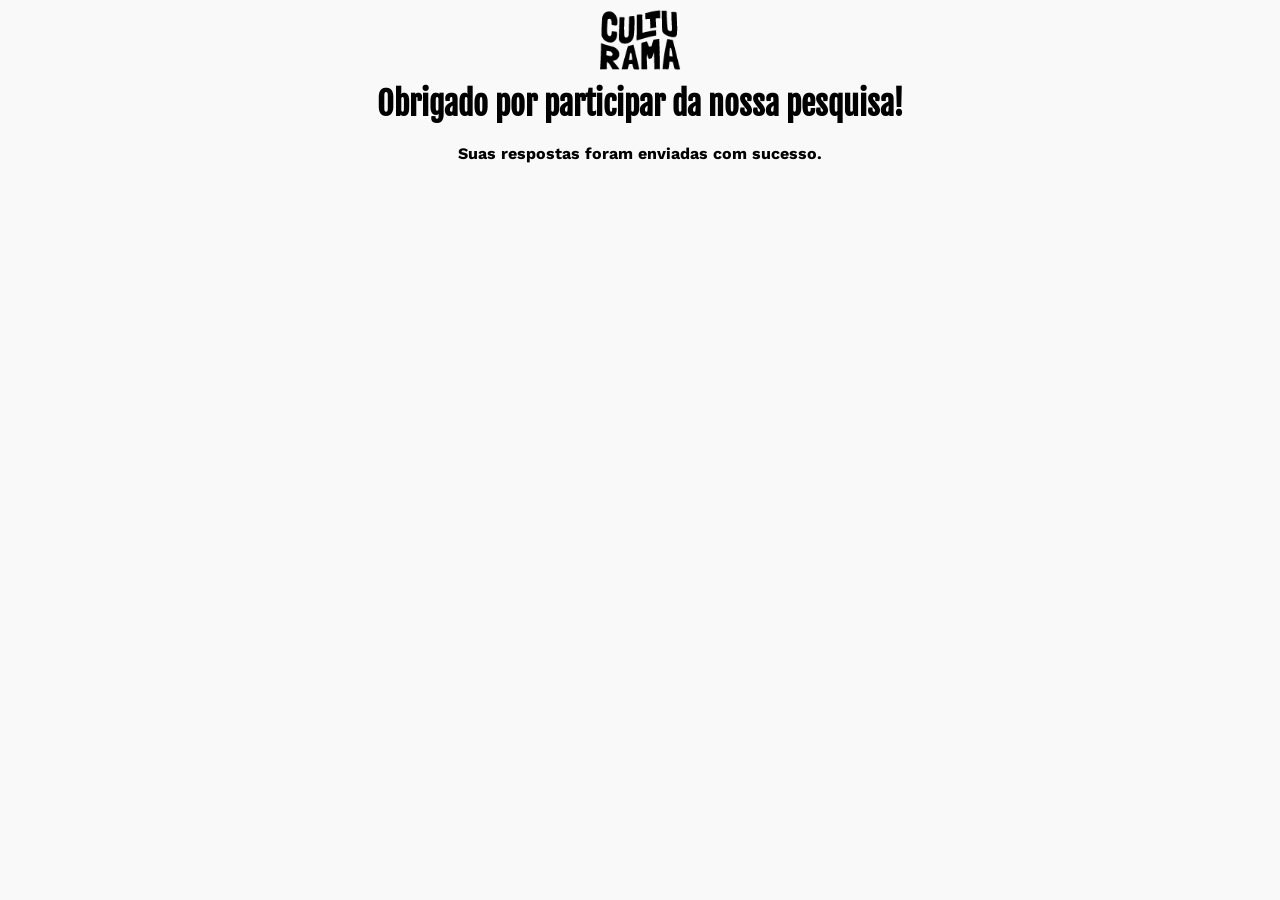
==== pesquisa-culturama/sucesso.html @ 5ab8bf0a "Adds validation to a new HTML page." ====
<!DOCTYPE html>
<html lang="pt-br">
<head>
    <meta charset="UTF-8">
    <meta name="viewport" content="width=device-width, initial-scale=1.0">
    <link rel="icon" href="culturama-favico.png">
    <link rel="stylesheet" href="css/style.css">
    <link rel="preconnect" href="https://fonts.googleapis.com">
    <link rel="preconnect" href="https://fonts.gstatic.com" crossorigin>
    <link href="https://fonts.googleapis.com/css2?family=Fjalla+One&family=Work+Sans&display=swap" rel="stylesheet">
    <title>Pesquisa Culturama</title>
</head>
<body>
    <header>
        <img src="img/logo-culturama.png" alt="Logo da Culturama">
        <h1>Obrigado por participar da nossa pesquisa!</h1>
    </header>
    <main>
        <p>Suas respostas foram enviadas com sucesso.</p>
    </main>
</body>
</html>
---- pesquisa-culturama/css/style.css ----
* {
    margin: 0;
    padding: 0;
    box-sizing: border-box;
}

body {
    background-color: #f9f9f9;
    font-family: 'Work Sans', sans-serif;
}

main {
    width: 100%;
    max-width: 700px;
    margin: 0 auto;
}

header {
    text-align: center;
    margin-bottom: 20px;
}

img {
    width: 100px;
}

h1 {
    font-family: Fjalla One, sans-serif;
}

form {
    background-color: #fff;
    padding: 15px;
    border-radius: 10px;
    margin-bottom: 100px;
}

fieldset {
    padding: 15px;
    border: 1px solid #cccccc;
    border-radius: 5px;
    margin-bottom: 15px;
}

legend {
    font-weight: bold;
    font-size: 18px;
    padding: 0 5px;
}

p {
    font-weight: bold;
    text-align: center;
}

label {
    display: inline-block;
    margin-bottom: 5px;
}

input, 
select, 
textarea {
    width: 100%;
    padding: 10px;
    margin-bottom: 20px;
    border: 1px solid #cccccc;
    border-radius: 5px;
}


textarea {
    min-height: 100px;

}

input[type ="radio"],
input[type ="checkbox"] {
    width: auto;
}

input[type ="color"] {
    width: 40px;
    padding: 0 5px;
}

input:invalid, select:invalid, textarea:invalid {
    border-color: red;
}

input:valid, select:valid, textarea:valid {
    border-color: green;
}

button {
    width: 100px;
    height: 30px;
    margin-right: 10px;
    background-color: #ffffff;
    border: 1px solid #cccccc;
    border-radius: 5px;
    cursor: pointer;
}

button[type ="submit"]:hover {
    background-color: #4CAF50;
    color: white;
    border: none;
}

button[type ="reset"]:hover {
    background-color: red;
    color: white;
    border: none;
}
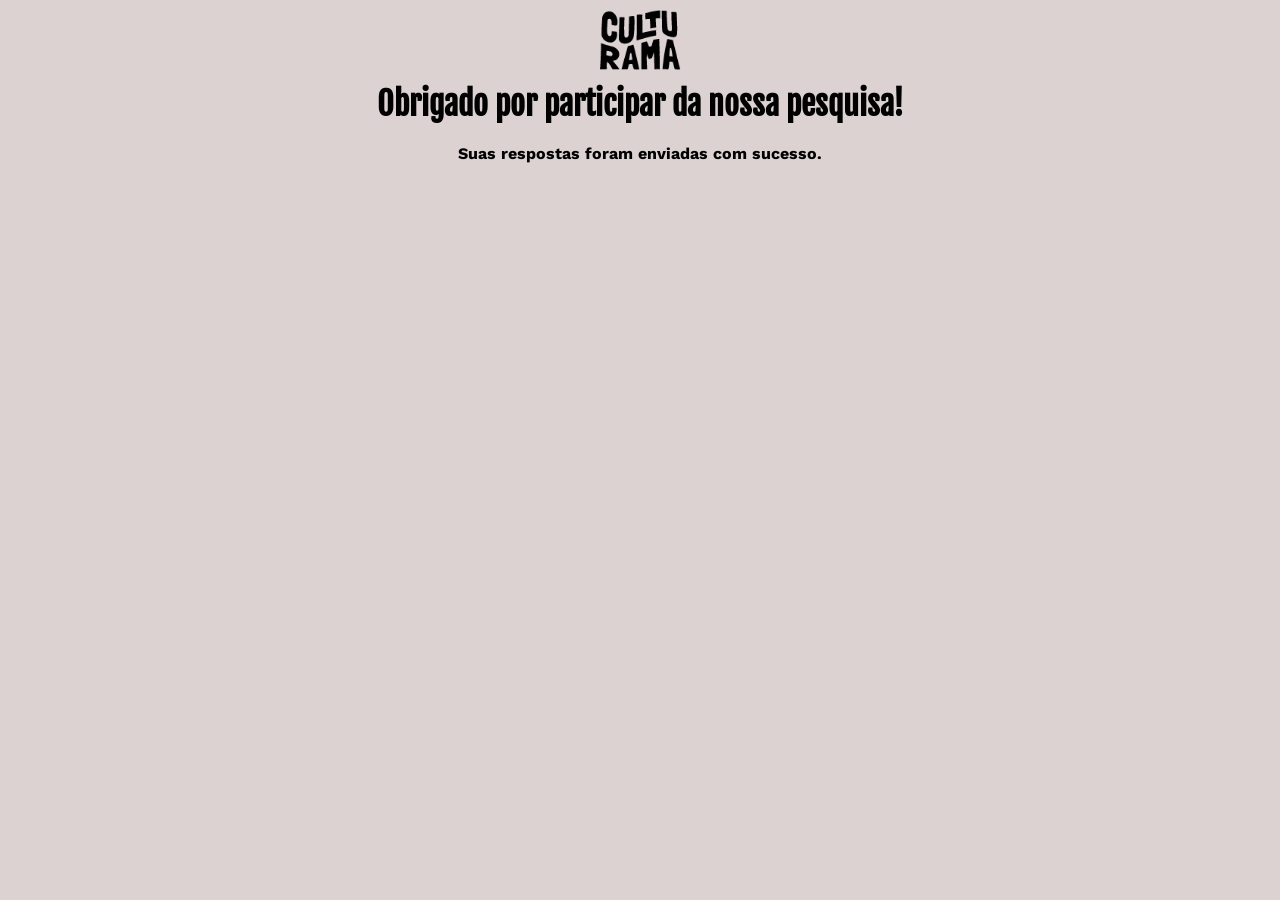
==== commit 4e212954: "Add role to the success page." ====
--- a/pesquisa-culturama/sucesso.html
+++ b/pesquisa-culturama/sucesso.html
@@ -16,7 +16,7 @@
         <h1>Obrigado por participar da nossa pesquisa!</h1>
     </header>
     <main>
-        <p>Suas respostas foram enviadas com sucesso.</p>
+        <p role="alert">Suas respostas foram enviadas com sucesso.</p>
     </main>
 </body>
 </html>
--- a/pesquisa-culturama/css/style.css
+++ b/pesquisa-culturama/css/style.css
@@ -5,7 +5,7 @@
 }
 
 body {
-    background-color: #f9f9f9;
+    background-color: #c0aaaa86;
     font-family: 'Work Sans', sans-serif;
 }
 
@@ -56,6 +56,15 @@
 label {
     display: inline-block;
     margin-bottom: 5px;
+}
+
+input[type ="tel"], input[type ="file"]{
+    margin-bottom: 0;
+}
+
+small {
+    margin-bottom: 20px;
+    display: inline-block;
 }
 
 input, 
